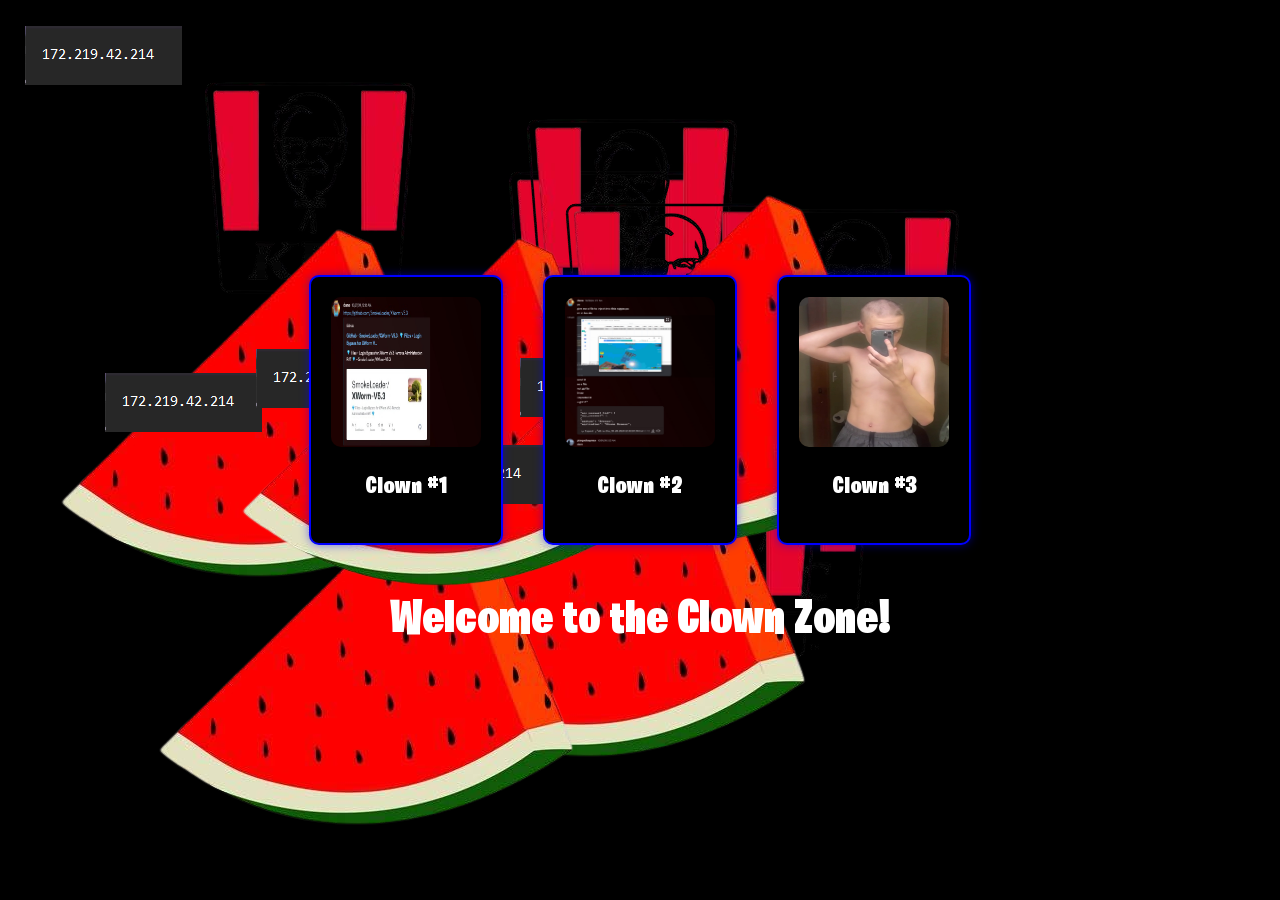
==== clowns.html @ 3546a679 "rapist club" ====
<!DOCTYPE html>
<html lang="en">
<head>
    <meta charset="UTF-8">
    <meta name="viewport" content="width=device-width, initial-scale=1.0">
    <title>Clowns</title>
    <link rel="stylesheet" href="styles.css">
</head>
<body>
    <div class="product-container">
        <div class="product-box">
            <img src="images/clown1.png" alt="Clown 1" class="clown-image">
            <p>Clown #1</p>
        </div>
        <div class="product-box">
            <img src="images/clown2.png" alt="Clown 2" class="clown-image">
            <p>Clown #2</p>
        </div>
        <div class="product-box">
            <img src="images/3d-object.png" alt="Clown 3" class="clown-image">
            <p>Clown #3</p>
        </div>
    </div>

    <!-- Modal -->
    <div id="imageModal" class="modal">
        <span class="close">&times;</span>
        <img class="modal-content" id="modalImage">
    </div>

    <script src="script.js"></script>
</body>
</html>
---- styles.css ----
/* General styles */
body {
    margin: 0;
    padding: 0;
    font-family: 'Burbank Big CDBK', sans-serif;
    background-color: black;
    color: white;
    height: 100vh;
    display: flex;
    justify-content: center;
    align-items: center;
    flex-direction: column;
    overflow: hidden;
    position: relative;
}

/* Background animation styles */
.background {
    position: absolute;
    top: 0;
    left: 0;
    width: 100%;
    height: 100%;
    background: linear-gradient(45deg, #1a1a1a, #2c3e50, #34495e); /* Darker colors */
    background-size: 400% 400%;
    animation: gradientMove 10s ease infinite, pulseEffect 6s ease infinite;
    z-index: -2; /* Put background behind the text */
}

/* Moving gradient */
@keyframes gradientMove {
    0% {
        background-position: 0% 50%;
    }
    50% {
        background-position: 100% 50%;
    }
    100% {
        background-position: 0% 50%;
    }
}

/* Pulse Effect (softer glow) */
@keyframes pulseEffect {
    0% {
        background-color: rgba(0, 191, 255, 0.05); /* Softer, darker pulse */
    }
    50% {
        background-color: rgba(0, 191, 255, 0.2);
    }
    100% {
        background-color: rgba(0, 191, 255, 0.05);
    }
}

/* Text and content styling */
.content {
    z-index: 10; /* Ensure text is in front of the background and floating objects */
    text-align: center;
    position: relative;
}

/* Glowing Text Animation */
@keyframes glowText {
    0% {
        text-shadow: 0 0 5px #ff6347, 0 0 10px #ff6347, 0 0 15px #ff6347, 0 0 20px #ff6347;
    }
    25% {
        text-shadow: 0 0 5px #00bfff, 0 0 10px #00bfff, 0 0 15px #00bfff, 0 0 20px #00bfff;
    }
    50% {
        text-shadow: 0 0 5px #32cd32, 0 0 10px #32cd32, 0 0 15px #32cd32, 0 0 20px #32cd32;
    }
    75% {
        text-shadow: 0 0 5px #ffff00, 0 0 10px #ffff00, 0 0 15px #ffff00, 0 0 20px #ffff00;
    }
    100% {
        text-shadow: 0 0 5px #ff6347, 0 0 10px #ff6347, 0 0 15px #ff6347, 0 0 20px #ff6347;
    }
}

h1 {
    font-size: 3rem;
    animation: textColorChange 5s infinite, glowText 2s infinite alternate; /* Glowing and color change animations */
    margin-bottom: 20px;
}

p {
    font-size: 1.5rem;
    color: white;
    animation: textColorChange 7s infinite, glowText 2s infinite alternate; /* Glowing and color change animations */
}

/* Buttons */
button {
    background-color: black;
    color: white;
    border: 2px solid white;
    padding: 10px 20px;
    margin: 10px;
    cursor: pointer;
    font-size: 1rem;
}

button:hover {
    background-color: white;
    color: black;
}

/* 3D Object Image animation */
.image-container {
    position: relative;
    z-index: 5; /* Ensure the image is above floating objects */
}

.animated-image {
    width: 150px;
    height: 150px;
    animation: rotateImage 5s infinite linear;
}

/* Rotating animation for the image */
@keyframes rotateImage {
    0% {
        transform: rotateY(0deg);
    }
    50% {
        transform: rotateY(180deg);
    }
    100% {
        transform: rotateY(360deg);
    }
}

/* Floating objects (chickens and watermelons) */
/* Modal styles for showing images */
.modal {
    display: none; /* Hidden by default */
    position: fixed;
    top: 0;
    left: 0;
    width: 100%;
    height: 100%;
    background: rgba(0, 0, 0, 0.8);
    justify-content: center;
    align-items: center;
    z-index: 1000;
}

.modal img {
    max-width: 90%;
    max-height: 80%;
    object-fit: contain;
}

/* Floating objects (chickens, watermelons, clowns) */
.floating-objects {
    position: absolute;
    top: 0;
    left: 0;
    width: 50%;
    height: 50%;
    pointer-events: none;
    z-index: -1; /* Ensure floating objects are behind the text */
}

.floating-object {
    position: absolute;
    cursor: pointer;  /* Change the cursor to pointer when hovering over images */
    animation: floatObject 10s infinite ease-in-out;
}

@keyframes floatObject {
    0% {
        transform: translateY(0) scale(0.5) rotate(0deg);
    }
    25% {
        transform: translateY(-30%) scale(1) rotate(45deg);
    }
    50% {
        transform: translateY(0) scale(1.2) rotate(90deg);
    }
    75% {
        transform: translateY(30%) scale(0.8) rotate(135deg);
    }
    100% {
        transform: translateY(0) scale(1) rotate(180deg);
    }
}

/* Clown Product Box */
.clowns-container {
    display: flex;
    justify-content: center;
    align-items: center;
    height: 100vh;
}

.product-box {
    background-color: black;
    border: 2px solid blue;
    margin: 20px;
    padding: 20px;
    text-align: center;
    border-radius: 10px;
    box-shadow: 0 0 10px rgba(0, 0, 255, 0.5);
    transition: transform 0.3s;
}

.product-box:hover {
    transform: scale(1.1);
}

.product-box img {
    width: 200px;
    height: 200px;
}

.product-box h2 {
    color: white;
    font-size: 1.5rem;
    color: #00bfff;
}

/* Font */
@font-face {
    font-family: 'Burbank Big CDBK';
    src: url('fonts/BurbankBigCDBK.ttf') format('truetype');
    font-weight: normal;
    font-style: normal;
}

body {
    font-family: 'Burbank Big CDBK', sans-serif;
}

/* Product Box Styles */
.product-container {
    display: flex;
    justify-content: space-around;
    margin-top: 20px;
}

.product-box {
    text-align: center;
    position: relative;
    cursor: pointer;
}

.product-box img {
    width: 150px;
    height: 150px;
    border-radius: 10px;
    transition: transform 0.3s ease;
}

.product-box img:hover {
    transform: scale(1.1);
}

/* Modal Styles */
.modal {
    display: none; /* Hidden by default */
    position: fixed;
    z-index: 1;
    left: 0;
    top: 0;
    width: 100%;
    height: 100%;
    background-color: rgba(0, 0, 0, 0.8); /* Black background with opacity */
    overflow: auto; /* Enable scroll if needed */
    padding-top: 60px;
}

.modal-content {
    margin: auto;
    display: block;
    width: 80%; /* Adjust this size based on your preference */
    max-width: 700px;
    border-radius: 10px;
}

.close {
    position: absolute;
    top: 15px;
    right: 35px;
    color: white;
    font-size: 40px;
    font-weight: bold;
    cursor: pointer;
}

.close:hover,
.close:focus {
    color: #bbb;
    text-decoration: none;
    cursor: pointer;

/* Floating clown images */
.floating-clown {
    position: absolute;
    cursor: pointer;
    animation: floatClown 10s infinite ease-in-out;
}

@keyframes floatClown {
    0% {
        transform: translateY(0) scale(0.5) rotate(0deg);
    }
    25% {
        transform: translateY(-30%) scale(1) rotate(45deg);
    }
    50% {
        transform: translateY(0) scale(1.2) rotate(90deg);
    }
    75% {
        transform: translateY(30%) scale(0.8) rotate(135deg);
    }
    100% {
        transform: translateY(0) scale(1) rotate(180deg);
    }
}
}
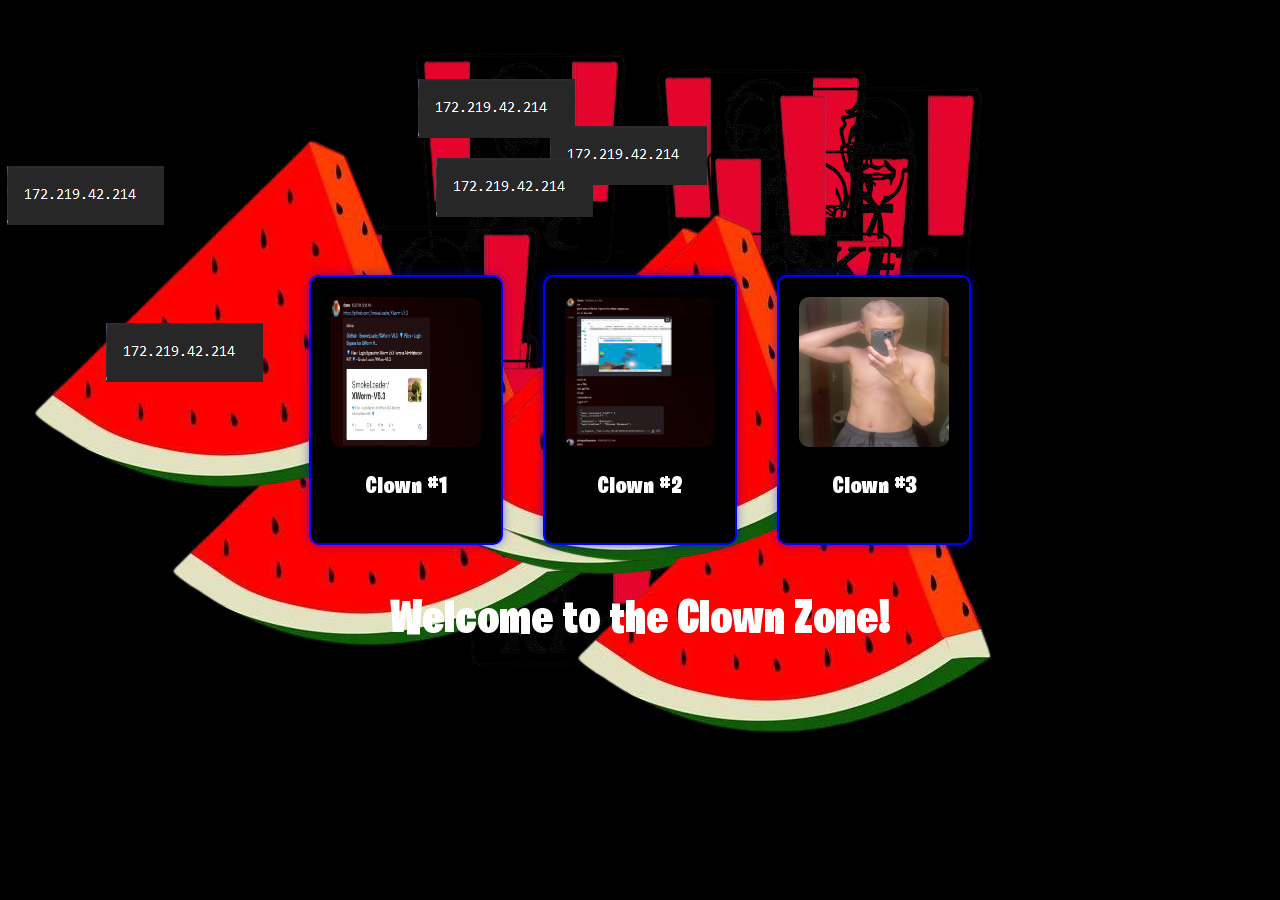
==== commit 5f7970a8: "H" ====
--- a/clowns.html
+++ b/clowns.html
@@ -3,7 +3,7 @@
 <head>
     <meta charset="UTF-8">
     <meta name="viewport" content="width=device-width, initial-scale=1.0">
-    <title>Clowns</title>
+    <title>RAPIST CLUB | Clowns</title>
     <link rel="stylesheet" href="styles.css">
 </head>
 <body>
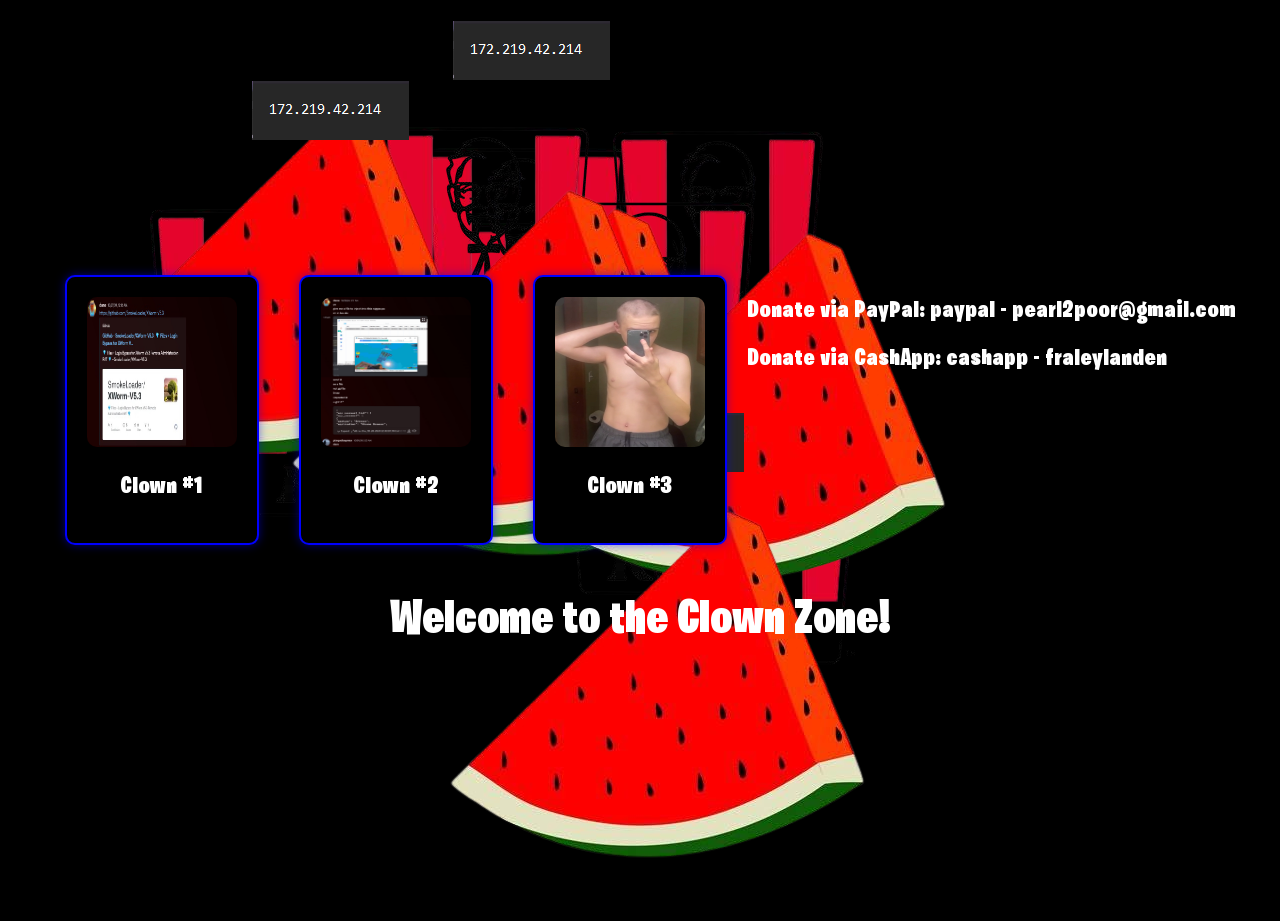
==== commit 418a63e1: "h" ====
--- a/clowns.html
+++ b/clowns.html
@@ -20,7 +20,12 @@
             <img src="images/3d-object.png" alt="Clown 3" class="clown-image">
             <p>Clown #3</p>
         </div>
+        <div class="donate-info">
+            <p>Donate via PayPal: <strong>paypal - pearl2poor@gmail.com</strong></p>
+            <p>Donate via CashApp: <strong>cashapp - fraleylanden</strong></p>
+        </div>
     </div>
+
 
     <!-- Modal -->
     <div id="imageModal" class="modal">
--- a/styles.css
+++ b/styles.css
@@ -89,6 +89,14 @@
     font-size: 1.5rem;
     color: white;
     animation: textColorChange 7s infinite, glowText 2s infinite alternate; /* Glowing and color change animations */
+}
+
+/* Donation info styling */
+.donate-info {
+    font-size: 1.2rem;
+    color: #ff6347; /* Color for donation text */
+    animation: glowText 2s infinite alternate;
+    margin-top: 20px;
 }
 
 /* Buttons */
@@ -296,28 +304,11 @@
     text-decoration: none;
     cursor: pointer;
 
-/* Floating clown images */
-.floating-clown {
-    position: absolute;
-    cursor: pointer;
-    animation: floatClown 10s infinite ease-in-out;
-}
-
-@keyframes floatClown {
-    0% {
-        transform: translateY(0) scale(0.5) rotate(0deg);
-    }
-    25% {
-        transform: translateY(-30%) scale(1) rotate(45deg);
-    }
-    50% {
-        transform: translateY(0) scale(1.2) rotate(90deg);
-    }
-    75% {
-        transform: translateY(30%) scale(0.8) rotate(135deg);
-    }
-    100% {
-        transform: translateY(0) scale(1) rotate(180deg);
-    }
+/* Floating donation info */
+.donate-info {
+    font-size: 1.2rem;
+    color: #ff6347; /* Glowing color for donation text */
+    animation: glowText 2s infinite alternate;
+    margin-top: 20px;
 }
 }
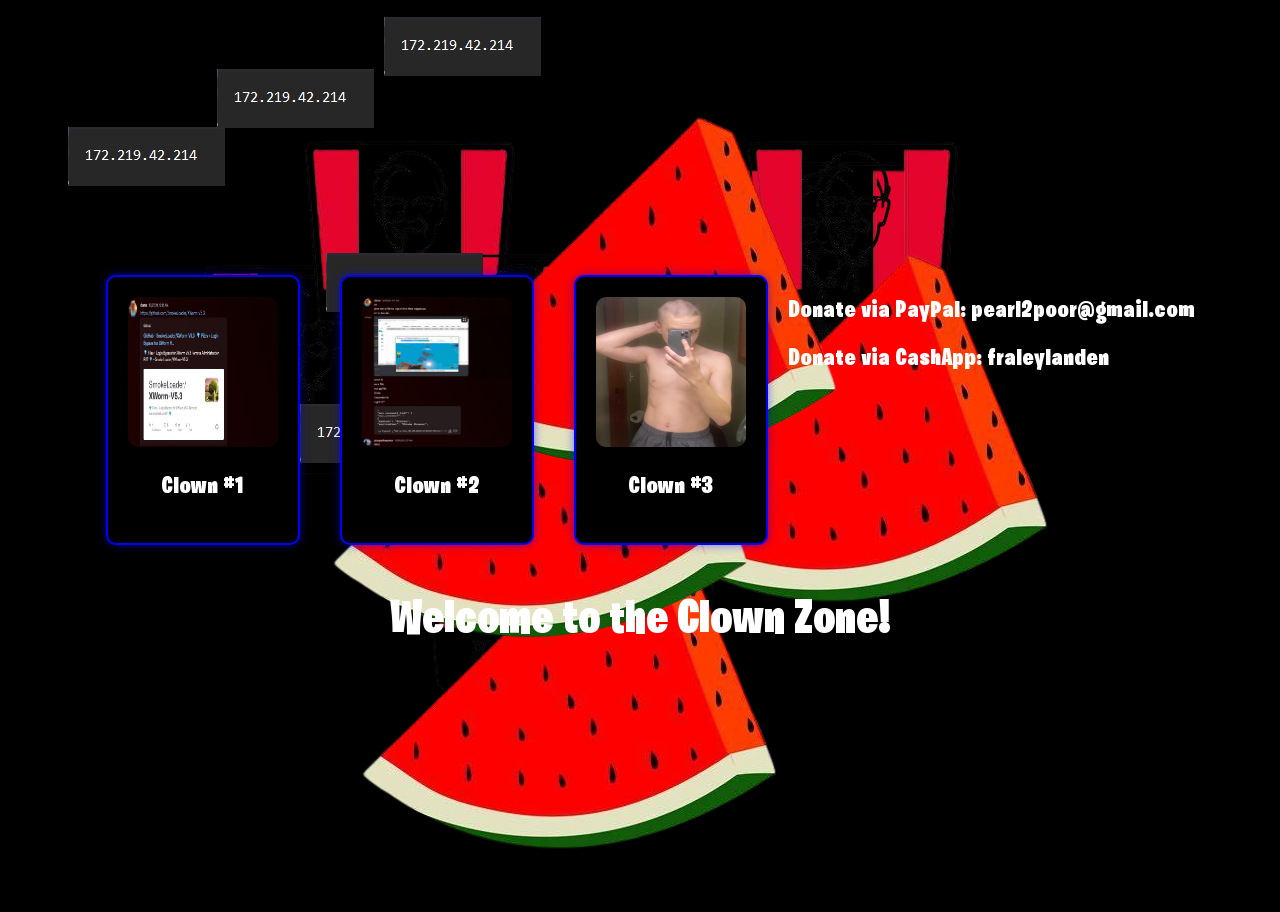
==== commit b4964b1b: "l" ====
--- a/clowns.html
+++ b/clowns.html
@@ -21,8 +21,8 @@
             <p>Clown #3</p>
         </div>
         <div class="donate-info">
-            <p>Donate via PayPal: <strong>paypal - pearl2poor@gmail.com</strong></p>
-            <p>Donate via CashApp: <strong>cashapp - fraleylanden</strong></p>
+            <p>Donate via PayPal: <strong>pearl2poor@gmail.com</strong></p>
+            <p>Donate via CashApp: <strong>fraleylanden</strong></p>
         </div>
     </div>
 
